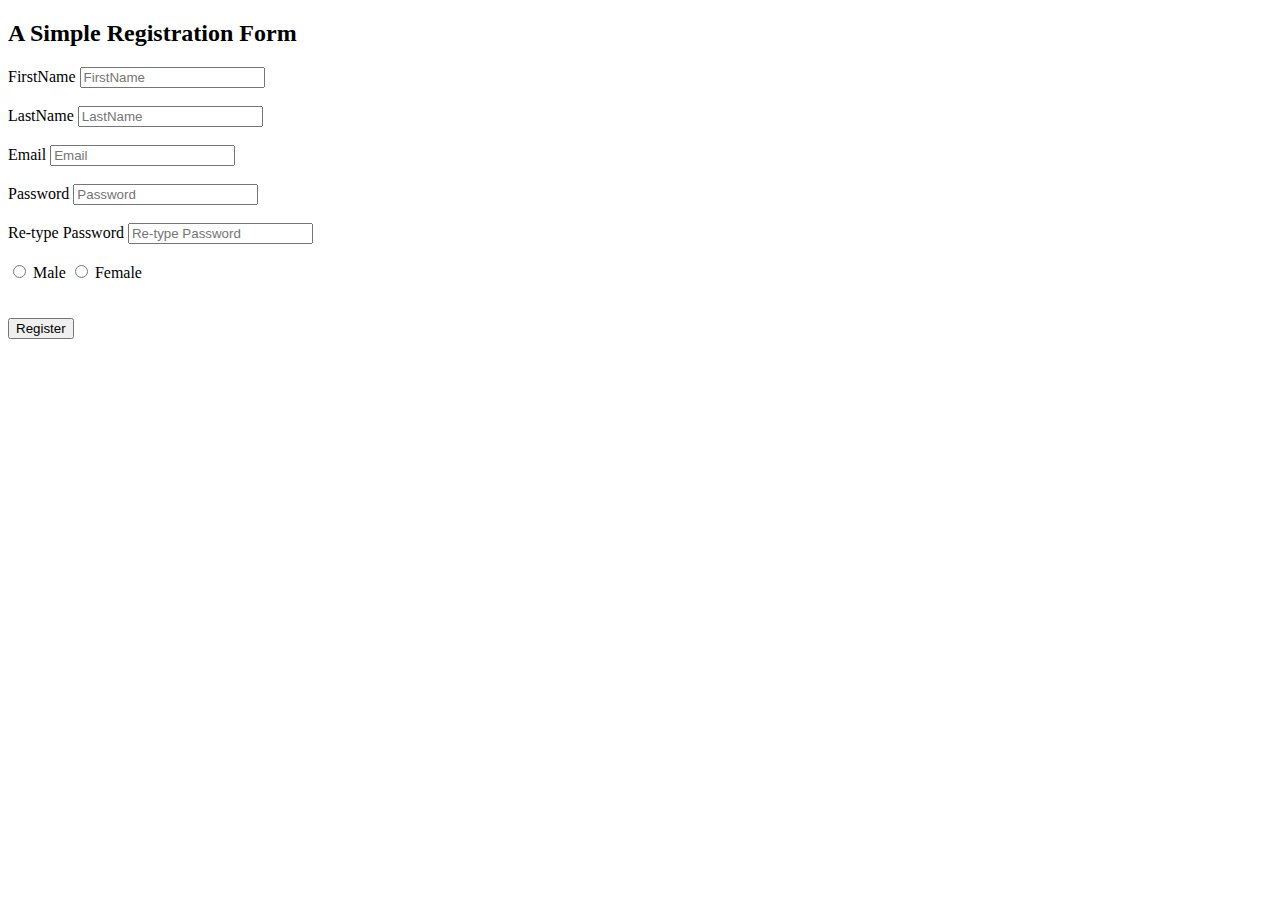
==== index.html @ 5b38ff4a "modified" ====
<!DOCTYPE html>
<html lang="en">
<head>
    <meta charset="UTF-8">
    <meta http-equiv="X-UA-Compatible" content="IE=edge">
    <meta name="viewport" content="width=device-width, initial-scale=1.0">
    <link rel="stylesheet" href="styles.css">
   <script src="form.js"></script>
    <title>Simple Form</title>
</head>
<body>
    <h2>A Simple Registration Form</h2>
    
    <form>

     FirstName  <input type="text" placeholder="FirstName" pattern="*[a-zA-Z]" oninvalid="setCustomValidity('Please enter alphabets only')" required><br>
<br>

      LastName  <input type="text" placeholder="LastName" pattern="*[a-zA-Z]" oninvalid="setCustomValidity('Please enter alphabets only')" required><br>
      <br>

      Email  <input type="text" placeholder="Email" required><br>
      <br>

      Password  <input type="password" placeholder="Password" minlength="8" pattern="(?=.*\d)(?=.*[a-z])(?=.*[A-Z])(?=.*[0-9])" required/><br>
   <br>

      Re-type Password  <input type="password" placeholder="Re-type Password" minlength="8" required/><br>
    <br>

        <input type="radio" name="gender">

        <label for="Male">Male</label>

        <input type="radio" name="gender">

        <label for="Female">Female</label><br>
        <br>
        <br>
        <input type="submit" value="Register">



    </form>
</body>
</html>
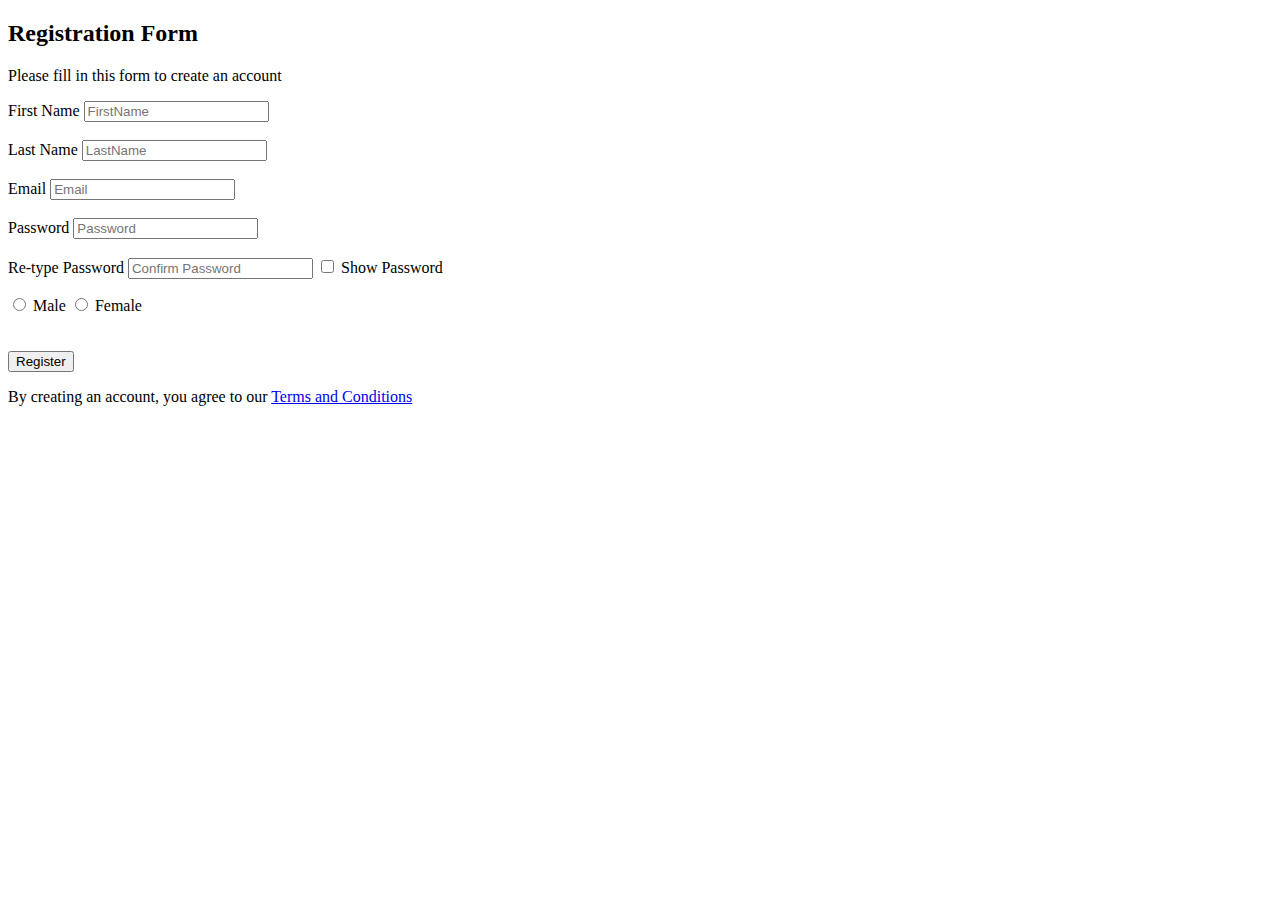
==== commit f4fb1e75: "javascript functions" ====
--- a/index.html
+++ b/index.html
@@ -6,27 +6,34 @@
     <meta name="viewport" content="width=device-width, initial-scale=1.0">
     <link rel="stylesheet" href="styles.css">
    <script src="form.js"></script>
-    <title>Simple Form</title>
+    <title>A Simple Registration Form</title>
 </head>
 <body>
-    <h2>A Simple Registration Form</h2>
+    <h2>Registration Form</h2>
     
     <form>
+        <div>
+            <p>Please fill in this form to create an account</p>
 
-     FirstName  <input type="text" placeholder="FirstName" pattern="*[a-zA-Z]" oninvalid="setCustomValidity('Please enter alphabets only')" required><br>
+    <label>First Name  <input type="text" placeholder="FirstName" required></label> <br>
 <br>
 
-      LastName  <input type="text" placeholder="LastName" pattern="*[a-zA-Z]" oninvalid="setCustomValidity('Please enter alphabets only')" required><br>
+     <label> Last Name  <input type="text" placeholder="LastName" required></label><br>
       <br>
 
-      Email  <input type="text" placeholder="Email" required><br>
+    <label>Email  <input type="text" placeholder="Email" required></label>  <br>
       <br>
 
-      Password  <input type="password" placeholder="Password" minlength="8" pattern="(?=.*\d)(?=.*[a-z])(?=.*[A-Z])(?=.*[0-9])" required/><br>
+     <label> Password  
+    <input type="password" placeholder="Password" id="pword" onkeyup="confirmPassword()" onclick="ShowHide()" autocomplete="off" required/><br></label>
    <br>
-
-      Re-type Password  <input type="password" placeholder="Re-type Password" minlength="8" required/><br>
-    <br>
+   
+     <label>Re-type Password  
+    <input type="password" placeholder="Confirm Password" id="confirm"  onkeyup="confirmPassword()" onclick="ShowHide()" autocomplete="off" required/>
+    </label>
+    <input type = "checkbox" onclick="ShowHide()"> Show Password
+    <p id="errMsg"></p>
+    
 
         <input type="radio" name="gender">
 
@@ -37,10 +44,12 @@
         <label for="Female">Female</label><br>
         <br>
         <br>
-        <input type="submit" value="Register">
+        <input type="submit" value="Register" class="Registerbtn">
+
+       <p>By creating an account, you agree to our <a href="#">Terms and Conditions</a></p>
 
 
-
+    </div>
     </form>
 </body>
 </html>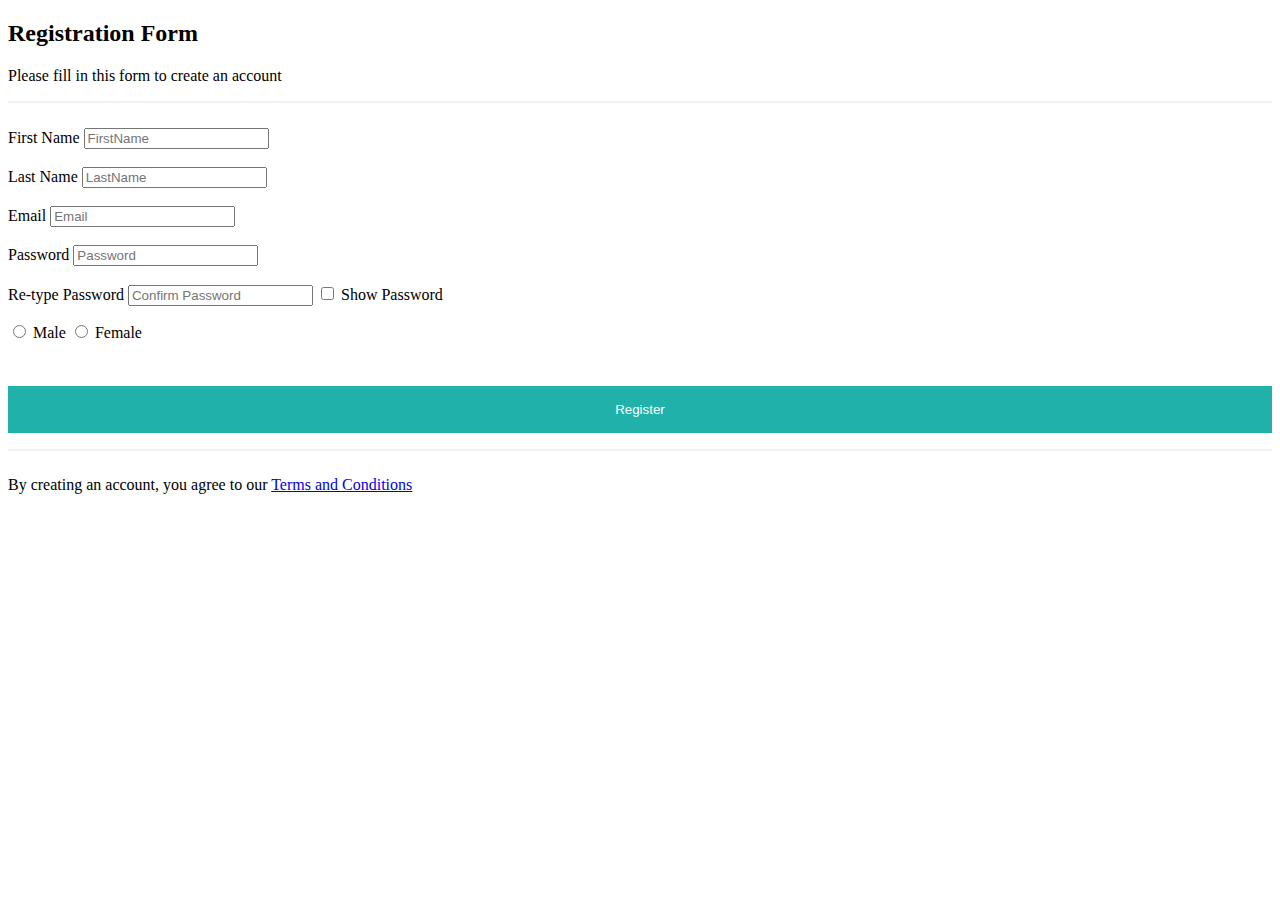
==== commit 94096955: "added some styling" ====
--- a/index.html
+++ b/index.html
@@ -14,6 +14,7 @@
     <form>
         <div>
             <p>Please fill in this form to create an account</p>
+            <hr>
 
     <label>First Name  <input type="text" placeholder="FirstName" required></label> <br>
 <br>
@@ -46,6 +47,8 @@
         <br>
         <input type="submit" value="Register" class="Registerbtn">
 
+        <hr>
+
        <p>By creating an account, you agree to our <a href="#">Terms and Conditions</a></p>
 
 
--- a/styles.css
+++ b/styles.css
@@ -0,0 +1,14 @@
+hr {
+    border: 1px solid #f1f1f1;
+    margin-bottom: 25px;
+}
+
+.Registerbtn {
+    background-color: lightseagreen;
+    color: white;
+    padding: 16px 20px;
+    margin: 8px 0;
+    border: none;
+    width: 100%;
+    cursor: pointer;g
+}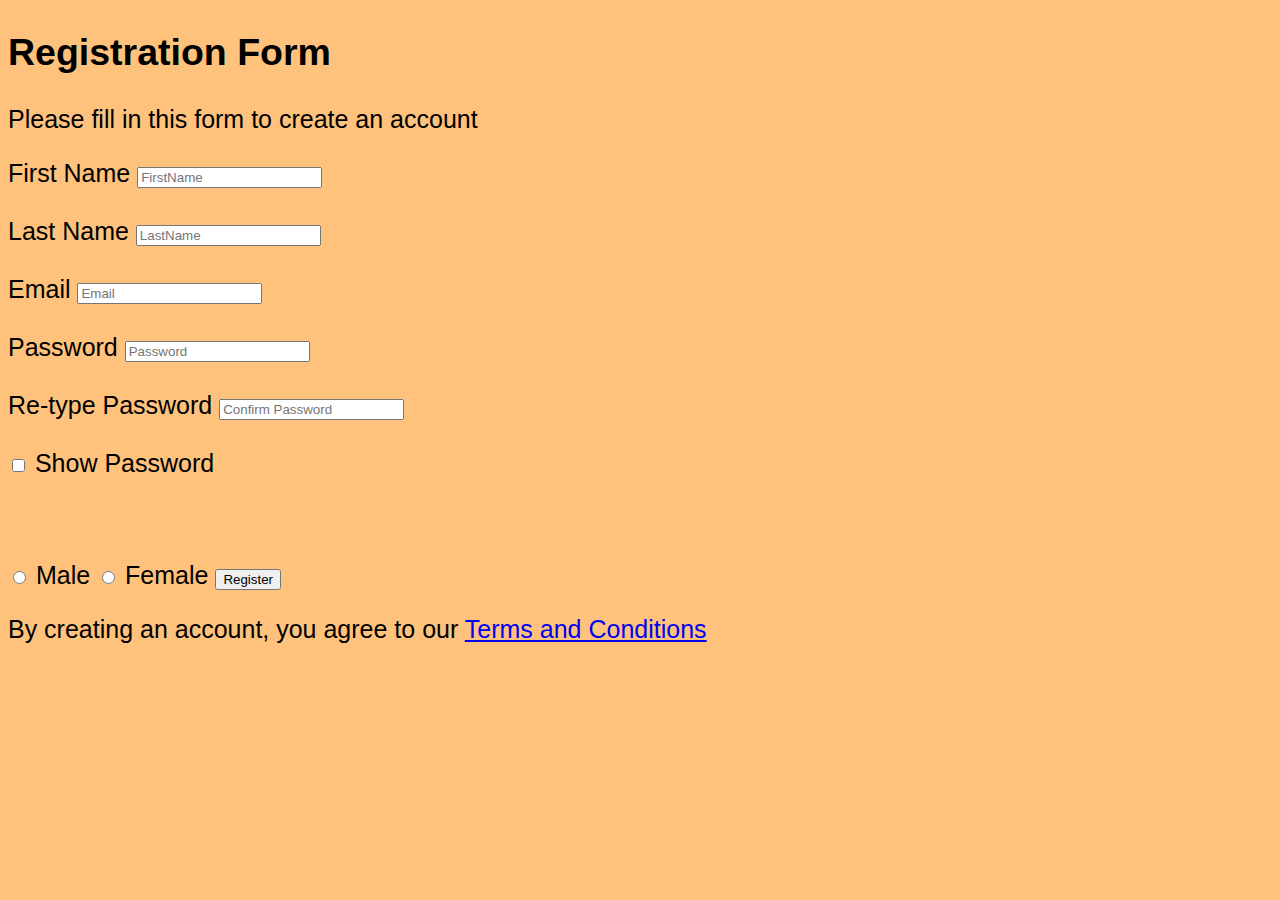
==== commit c0b89c2f: "tryna use regex" ====
--- a/index.html
+++ b/index.html
@@ -9,50 +9,51 @@
     <title>A Simple Registration Form</title>
 </head>
 <body>
-    <h2>Registration Form</h2>
     
+        <h2>Registration Form</h2>
+        <div>
     <form>
-        <div>
             <p>Please fill in this form to create an account</p>
-            <hr>
+    
+                <label>First Name  <input type="text" placeholder="FirstName" required></label> <br>
+                <br>
+                
+                     <label> Last Name  <input type="text" placeholder="LastName" required></label><br>
+                      <br>
+                
+                    <label>Email  <input type="text" placeholder="Email" required></label>  <br>
+                      <br>
+                
+                     <label> Password  
+                    <input type="password" placeholder="Password" id="pword" onkeyup="confirmPassword()" onclick="ShowHide()" autocomplete="off" required/><br></label>
+                   <br>
+                   
+                     <label>Re-type Password  
+                    <input type="password" placeholder="Confirm Password" id="confirm"  onkeyup="confirmPassword()" onclick="ShowHide()" autocomplete="off" required/>
+                    </label>
+                    
+                    <br>
+                    <br>
+                    <input type = "checkbox" onclick="ShowHide()"> Show Password
+                    <p id="errMsg"></p>
+                    <br>
+                    <br>
 
-    <label>First Name  <input type="text" placeholder="FirstName" required></label> <br>
-<br>
+                    <input type="radio" name="gender">
 
-     <label> Last Name  <input type="text" placeholder="LastName" required></label><br>
-      <br>
-
-    <label>Email  <input type="text" placeholder="Email" required></label>  <br>
-      <br>
-
-     <label> Password  
-    <input type="password" placeholder="Password" id="pword" onkeyup="confirmPassword()" onclick="ShowHide()" autocomplete="off" required/><br></label>
-   <br>
+                    <label for="Male">Male</label>
+            
+                    <input type="radio" name="gender">
+            
+                    <label for="Female">Female</label>
+                    
    
-     <label>Re-type Password  
-    <input type="password" placeholder="Confirm Password" id="confirm"  onkeyup="confirmPassword()" onclick="ShowHide()" autocomplete="off" required/>
-    </label>
-    <input type = "checkbox" onclick="ShowHide()"> Show Password
-    <p id="errMsg"></p>
     
-
-        <input type="radio" name="gender">
-
-        <label for="Male">Male</label>
-
-        <input type="radio" name="gender">
-
-        <label for="Female">Female</label><br>
-        <br>
-        <br>
-        <input type="submit" value="Register" class="Registerbtn">
-
-        <hr>
+      
+        <input type="submit" value="Register">
 
        <p>By creating an account, you agree to our <a href="#">Terms and Conditions</a></p>
-
-
-    </div>
     </form>
+</div>
 </body>
 </html>--- a/styles.css
+++ b/styles.css
@@ -1,14 +1,12 @@
-hr {
-    border: 1px solid #f1f1f1;
-    margin-bottom: 25px;
+body {
+    background-color: rgba(255, 173, 80, 0.74);
+    font-weight: 500;
+    font-family: sans-serif;
+    font-size: 25px;
+    height: 100%;
+    width: 100%;
 }
 
-.Registerbtn {
-    background-color: lightseagreen;
-    color: white;
-    padding: 16px 20px;
-    margin: 8px 0;
-    border: none;
-    width: 100%;
-    cursor: pointer;g
+input {
+    
 }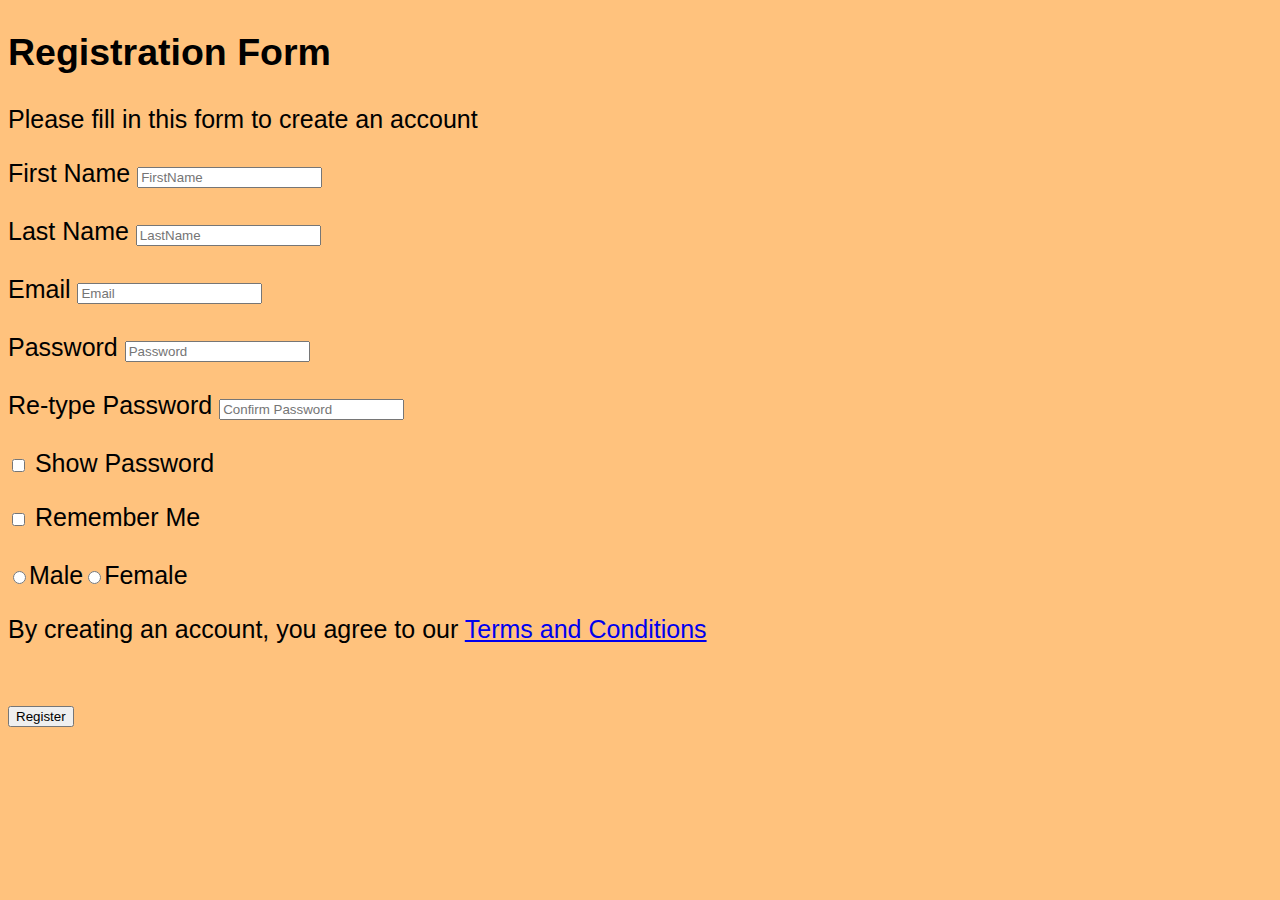
==== commit 374e89e6: "tryna use regex" ====
--- a/index.html
+++ b/index.html
@@ -9,9 +9,11 @@
     <title>A Simple Registration Form</title>
 </head>
 <body>
+
     
         <h2>Registration Form</h2>
         <div>
+            <table>
     <form>
             <p>Please fill in this form to create an account</p>
     
@@ -31,13 +33,17 @@
                      <label>Re-type Password  
                     <input type="password" placeholder="Confirm Password" id="confirm"  onkeyup="confirmPassword()" onclick="ShowHide()" autocomplete="off" required/>
                     </label>
-                    
+
                     <br>
                     <br>
                     <input type = "checkbox" onclick="ShowHide()"> Show Password
                     <p id="errMsg"></p>
-                    <br>
-                    <br>
+                    
+
+            <input type="checkbox" onclick="Remember()"> Remember Me
+
+        <br>
+        <br>
 
                     <input type="radio" name="gender">
 
@@ -48,12 +54,19 @@
                     <label for="Female">Female</label>
                     
    
+    <br>
     
-      
-        <input type="submit" value="Register">
+    <p>By creating an account, you agree to our <a href="#">Terms and Conditions</a></p>
 
-       <p>By creating an account, you agree to our <a href="#">Terms and Conditions</a></p>
+    <br>
+
+        <input type="submit" value="Register" class="Register-btn">
+
+       
     </form>
 </div>
+    </table>
+       
+   
 </body>
 </html>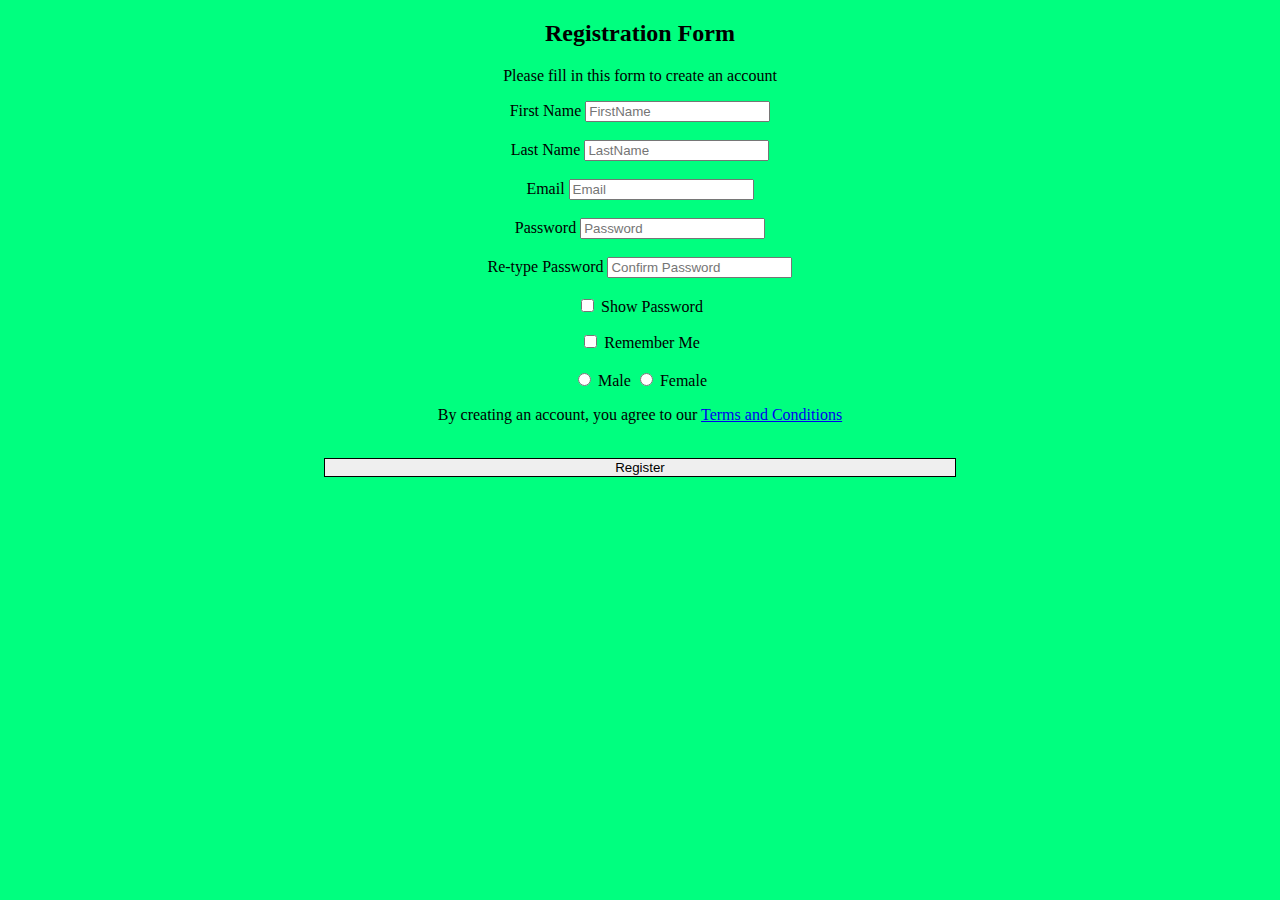
==== commit ee5ccbe8: "modified" ====
--- a/index.html
+++ b/index.html
@@ -13,17 +13,17 @@
     
         <h2>Registration Form</h2>
         <div>
-            <table>
+           
     <form>
             <p>Please fill in this form to create an account</p>
     
-                <label>First Name  <input type="text" placeholder="FirstName" required></label> <br>
+                <label>First Name  <input type="text" placeholder="FirstName" id="Fname" required></label> <br>
                 <br>
                 
-                     <label> Last Name  <input type="text" placeholder="LastName" required></label><br>
+                     <label> Last Name  <input type="text" placeholder="LastName" id="Lname" required></label><br>
                       <br>
                 
-                    <label>Email  <input type="text" placeholder="Email" required></label>  <br>
+                    <label>Email  <input type="text" placeholder="Email" id="email" required></label>  <br>
                       <br>
                 
                      <label> Password  
@@ -65,7 +65,7 @@
        
     </form>
 </div>
-    </table>
+  
        
    
 </body>
--- a/styles.css
+++ b/styles.css
@@ -1,12 +1,28 @@
-body {
+/* body {
     background-color: rgba(255, 173, 80, 0.74);
     font-weight: 500;
     font-family: sans-serif;
     font-size: 25px;
     height: 100%;
     width: 100%;
+} */
+
+/* table {
+    background-color: black;
+    color: #fff;
+    border: 0 0 2px;
+    border-radius: 50px;
+} */
+
+body {
+    background-color: springgreen;
+    color: black;
+    text-align: center;
+
 }
 
-input {
-    
-}+.Register-btn {
+    border: 1px solid black;
+    width: 50%;
+}
+
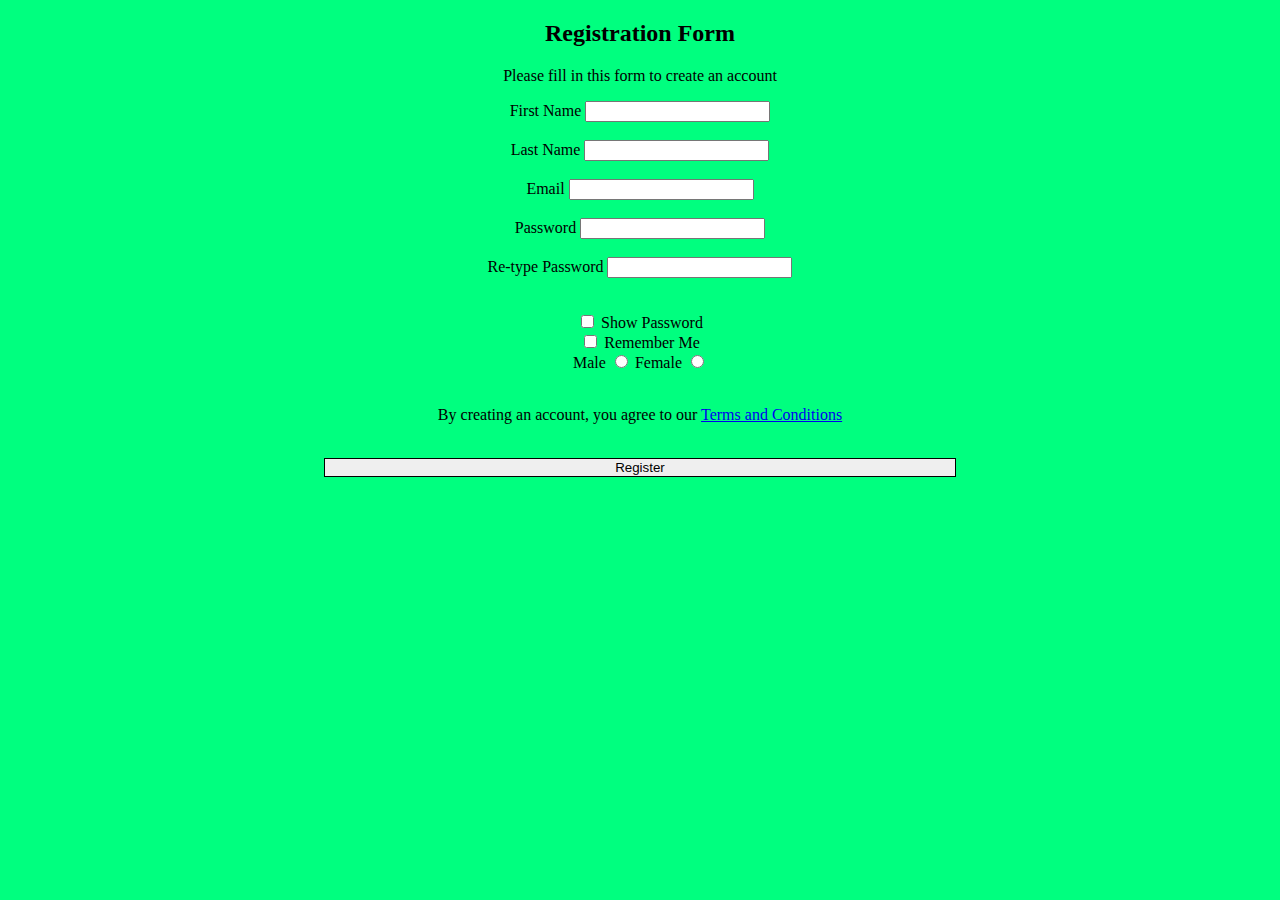
==== commit 4cc1384a: "added some todo" ====
--- a/index.html
+++ b/index.html
@@ -2,71 +2,50 @@
 <html lang="en">
 <head>
     <meta charset="UTF-8">
-    <meta http-equiv="X-UA-Compatible" content="IE=edge">
     <meta name="viewport" content="width=device-width, initial-scale=1.0">
+    <title>A Simple Registration Form</title>
     <link rel="stylesheet" href="styles.css">
-   <script src="form.js"></script>
-    <title>A Simple Registration Form</title>
 </head>
 <body>
+  <h2>Registration Form</h2>
 
+  <form id="MyForm" action="#" class="form">
+    <p>Please fill in this form to create an account</p>
+
+    <label for="fname">First Name</label>
+    <input type="text" id="fname" name="Fname" required><br><br>
+
+    <label for="lname">Last Name</label>
+    <input type="text" id="lname" name="Lname" required><br><br>
+
+    <label for="email">Email</label>
+    <input type="email" id="email" name="Email" required><br><br>
+
+    <label for="pword">Password</label>
+    <input type="password" id="pword" name="Pword" onkeyup="confirmPassword()" onclick="ShowHide()" autocomplete="off" required><br><br>
     
-        <h2>Registration Form</h2>
-        <div>
-           
-    <form>
-            <p>Please fill in this form to create an account</p>
+    <label for="confirm">Re-type Password</label>
+    <input type="password" id="confirm" name="Confirm" onkeyup="confirmPassword()" onclick="ShowHide()" autocomplete="off" required><br><br> <p id="errMsg"></p>
     
-                <label>First Name  <input type="text" placeholder="FirstName" id="Fname" required></label> <br>
-                <br>
-                
-                     <label> Last Name  <input type="text" placeholder="LastName" id="Lname" required></label><br>
-                      <br>
-                
-                    <label>Email  <input type="text" placeholder="Email" id="email" required></label>  <br>
-                      <br>
-                
-                     <label> Password  
-                    <input type="password" placeholder="Password" id="pword" onkeyup="confirmPassword()" onclick="ShowHide()" autocomplete="off" required/><br></label>
-                   <br>
-                   
-                     <label>Re-type Password  
-                    <input type="password" placeholder="Confirm Password" id="confirm"  onkeyup="confirmPassword()" onclick="ShowHide()" autocomplete="off" required/>
-                    </label>
 
-                    <br>
-                    <br>
-                    <input type = "checkbox" onclick="ShowHide()"> Show Password
-                    <p id="errMsg"></p>
-                    
+    <input type="checkbox" onclick="ShowHide()"> Show Password <br>
+   
 
-            <input type="checkbox" onclick="Remember()"> Remember Me
+    <input type="checkbox"> Remember Me<br>
 
-        <br>
-        <br>
+    <label for="Male">Male</label>
+    <input type="radio" id="Mgender" name="gender" value="Male">
 
-                    <input type="radio" name="gender">
+    <label for="Female">Female</label>
+    <input type="radio" id="Fgender" name="gender" value="Female"><br><br>
 
-                    <label for="Male">Male</label>
-            
-                    <input type="radio" name="gender">
-            
-                    <label for="Female">Female</label>
-                    
-   
-    <br>
-    
-    <p>By creating an account, you agree to our <a href="#">Terms and Conditions</a></p>
+    <p>By creating an account, you agree to our <a href="#">Terms and Conditions</a></p><br>
 
-    <br>
+    <input type="submit" value="Register" class="Register-btn" id="Register">
 
-        <input type="submit" value="Register" class="Register-btn">
-
-       
-    </form>
-</div>
+    <p class="output" id="Formdata"></p>
+  </form>
   
-       
-   
+  <script src="form.js"></script>
 </body>
-</html>+</html>
